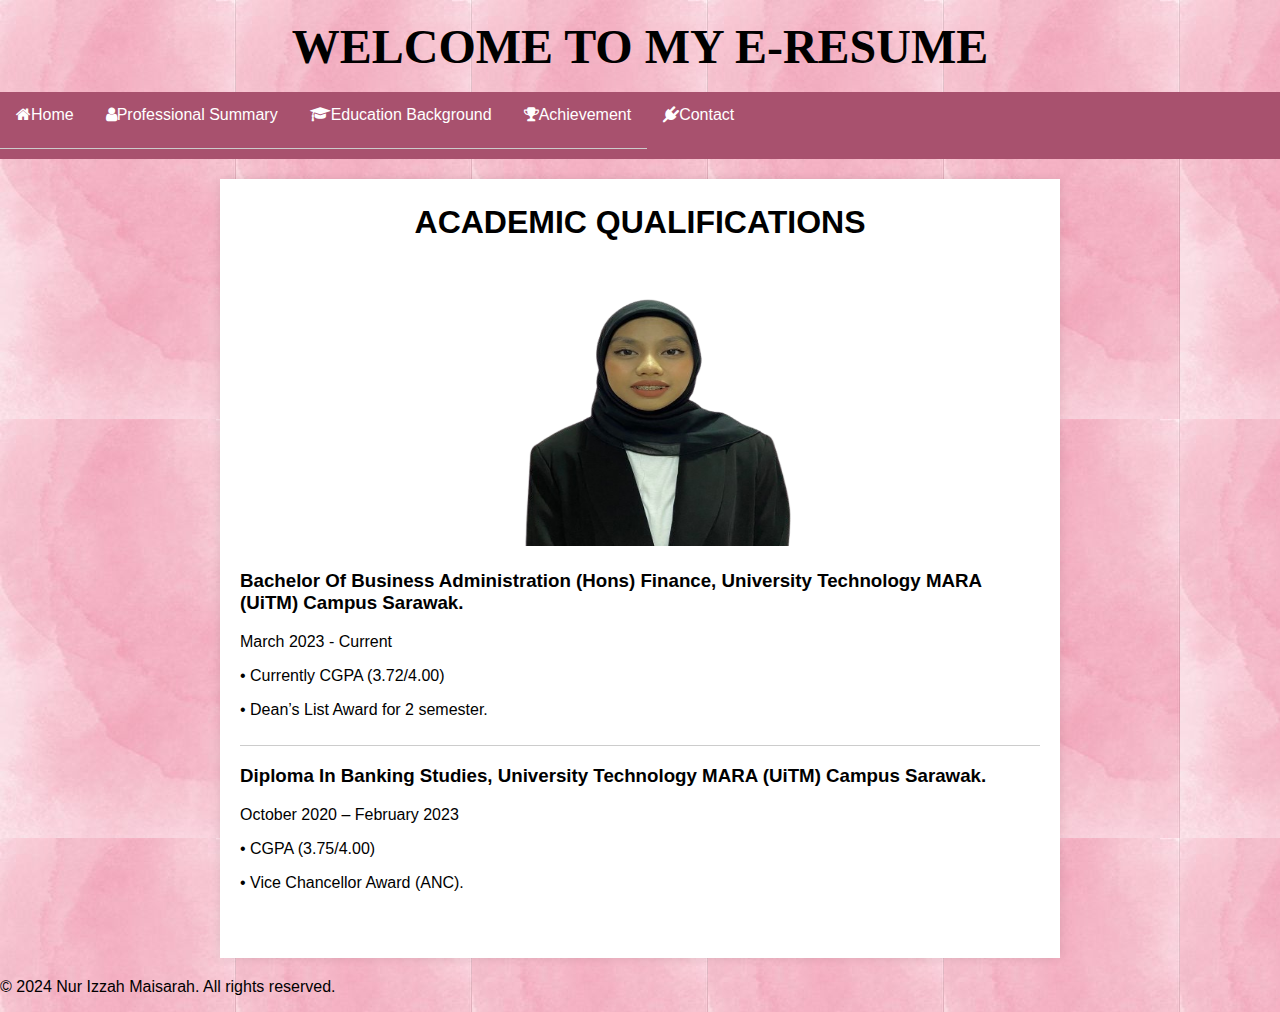
==== academic.html @ 82730ea6 "Add files via upload" ====
<!DOCTYPE html>
<html lang="en">
<head>
    <meta charset="UTF-8">
    <title>E-Resume of Nur Izzah Maisarah</title>
    <link rel="stylesheet" href="academic.css">
    <link rel="stylesheet" href="https://stackpath.bootstrapcdn.com/font-awesome/4.7.0/css/font-awesome.min.css">
</head>
<body>
    <body>
    <h3 align="center">
        <strong><font face="fantasy" size="20"> WELCOME TO MY E-RESUME</font></strong>
    </h3>
    <div class="menu-bar">
    <ul>
    <li class="active"><a href="index.html"><i class="fa fa-home"></i>Home</a></li>
        <li class="active"><a href="professional.html"><i class="fa fa-user"></i>Professional Summary</a>
        </li>
        <li class="active"><a href="#"><i class="fa fa-graduation-cap" aria-hidden="true"></i>Education Background</a>
        <div class="sub-menu-1">
                <ul>
                    <li class="active"><a href="academic.html">Academic Qualifications</a></li>
                    <li class="active"><a href="extracurriculum.html">Curricular Activities</a></li>
                    </ul>
        </div>
        </li>
        <li class="active"><a href="#"><i class="fa fa-trophy" aria-hidden="true"></i>Achievement</a>
           <div class="sub-menu-1">
                    <ul>
                         <li class="active"><a href="myachievement.html">My Achievement</a></li> 
             	    </ul>
 		   </div> 
            
        <li class="active"><a href="#"><i class="fa fa-plug" aria-hidden="true"></i>Contact</a>
            <div class="sub-menu-1">
                <ul>
                     <li class="active"><a href="contact.html">Contact Me</a></li>
                </ul>
            </div>
        </li>
            </ul>
        </div> 

    <div class="resume">
        <header>
            <h1>ACADEMIC QUALIFICATIONS</h1>
            <p> <img class="centered-image" src="myself.png" width="400" height="300" alt="Description of image"></p>
           
        </header>
            <section class="section">
                <h2></h2>
                <ul>
                    <li>
                        <h3>Bachelor Of Business Administration (Hons) Finance, University Technology MARA (UiTM) Campus Sarawak.</h3>
                        <p>March 2023 - Current</p>
                        <p>• Currently CGPA (3.72/4.00)</p>
                        <p>• Dean’s List Award for 2 semester.</p>
                    </li>
                    <li>
                        <h3>Diploma In Banking Studies, University Technology MARA (UiTM) Campus Sarawak.</h3>
                        <p>October 2020 – February 2023</p>
                        <p>• CGPA (3.75/4.00)</p>
                        <p>• Vice Chancellor Award (ANC).</p></li>
                    </li>
                </ul>
            </section>
    </div>
        <footer>
    <div class="copyright">
        <p>&copy; 2024 Nur Izzah Maisarah. All rights reserved.</p>
    </div>
  </footer>
</body>
    </body>
</html>
---- academic.css ----
body {
    background-image :url(bgpage3.jpg);
    font-family: Arial, sans-serif;
    margin: 0;
    padding: 0;
    
}

.resume {
    max-width: 800px;
    margin: 20px auto;
    padding: 20px;
    background-color: #fff;
    box-shadow: 0 0 10px rgba(0, 0, 0, 0.1);
}

header {
    text-align: center;
    margin-bottom: 20px;
}

header h1 {
    margin: 5px 0;
}

header p {
    margin: 5px 0;
    color: #888;S
}

section {
    margin-bottom: 20px;
}

h2 {
    margin-bottom: 10px;
}
p.justified {
    text-align: justify;
}
ul {
    list-style: none;
    padding: 0;
}

li {
    border-bottom: 1px solid #ccc;
    padding-bottom: 10px;
    margin-bottom: 10px;
}

li:last-child {
    border-bottom: none;
    margin-bottom: 0;
}
.menu-bar ul {
    list-style: none;
    margin: 0;
    padding: 0;
    background-color: #A8516E;
    overflow: hidden;
}

.menu-bar ul li {
    float: left;
}

.menu-bar ul li a {
    display: block;
    color: white;
    text-align: center;
    padding: 14px 16px;
    text-decoration: none;
}

.menu-bar ul li a:hover {
    background-color: black;
    color: black;
}

.sub-menu-1 {
    display: none;
    position: absolute;
    background-color: #f9f9f9;
    min-width: 160px;
    box-shadow: 0px 8px 16px 0px rgba(0,0,0,0.2);
    z-index: 1;
}

.menu-bar ul li:hover .sub-menu-1 {
    display: block;
}

.sub-menu-1 ul {
    list-style: none;
    padding: 0;
    margin: 0;
}

.sub-menu-1 ul li a {
    display: block;
    color: white;
    padding: 12px 16px;
    text-decoration: none;
}

.sub-menu-1 ul li a:hover {
    background-color: #ddd;
}
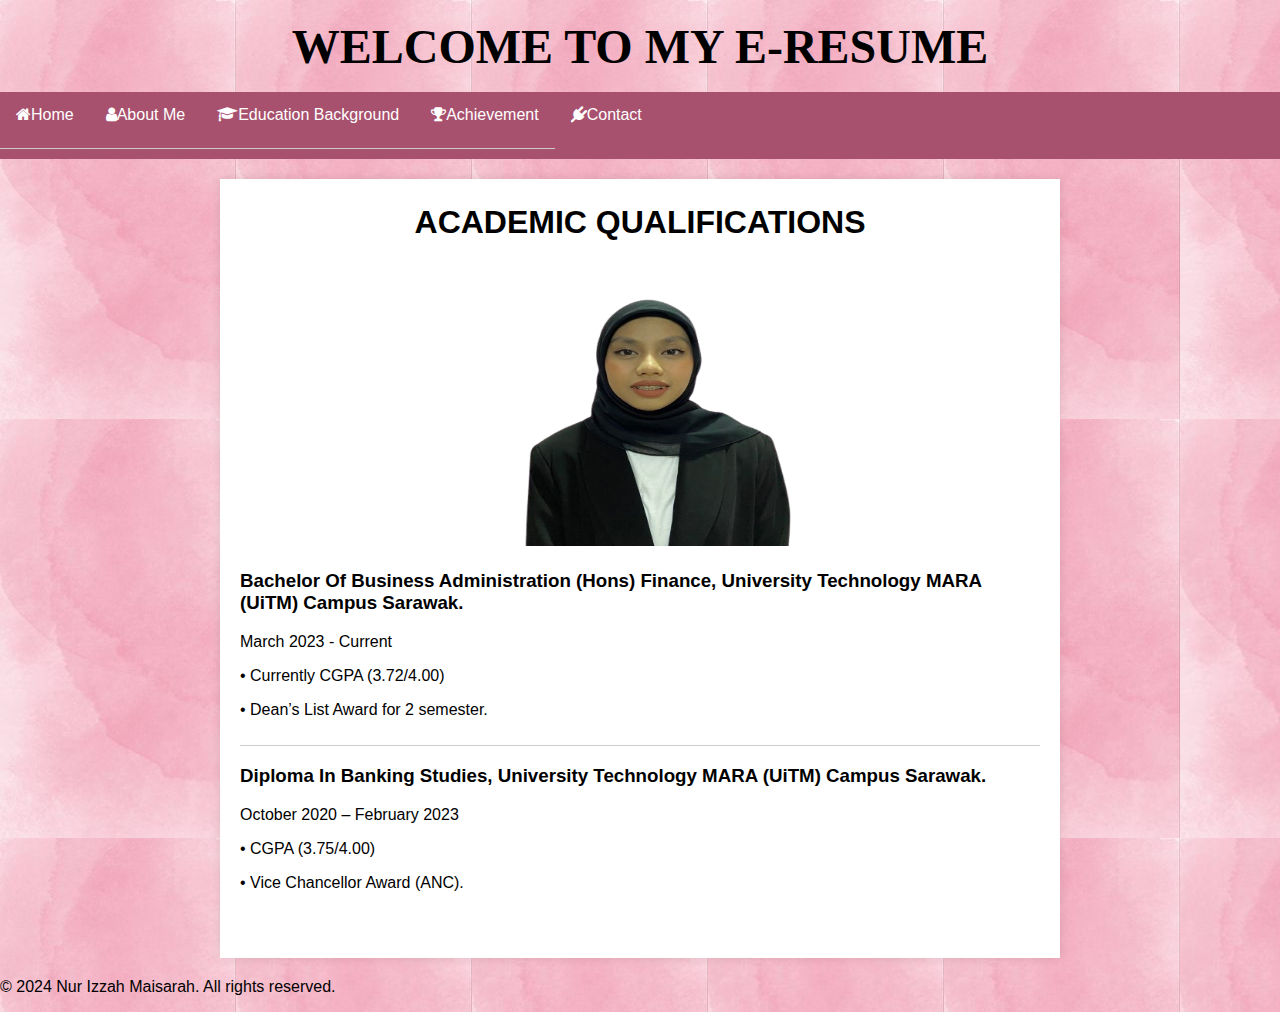
==== commit 8bd3e9e2: "academic.html" ====
--- a/academic.html
+++ b/academic.html
@@ -14,7 +14,7 @@
     <div class="menu-bar">
     <ul>
     <li class="active"><a href="index.html"><i class="fa fa-home"></i>Home</a></li>
-        <li class="active"><a href="professional.html"><i class="fa fa-user"></i>Professional Summary</a>
+        <li class="active"><a href="professional.html"><i class="fa fa-user"></i>About Me</a>
         </li>
         <li class="active"><a href="#"><i class="fa fa-graduation-cap" aria-hidden="true"></i>Education Background</a>
         <div class="sub-menu-1">
--- a/academic.css
+++ b/academic.css
@@ -75,8 +75,8 @@
 }
 
 .menu-bar ul li a:hover {
-    background-color: black;
-    color: black;
+    background-color: grey;
+    color: white;
 }
 
 .sub-menu-1 {
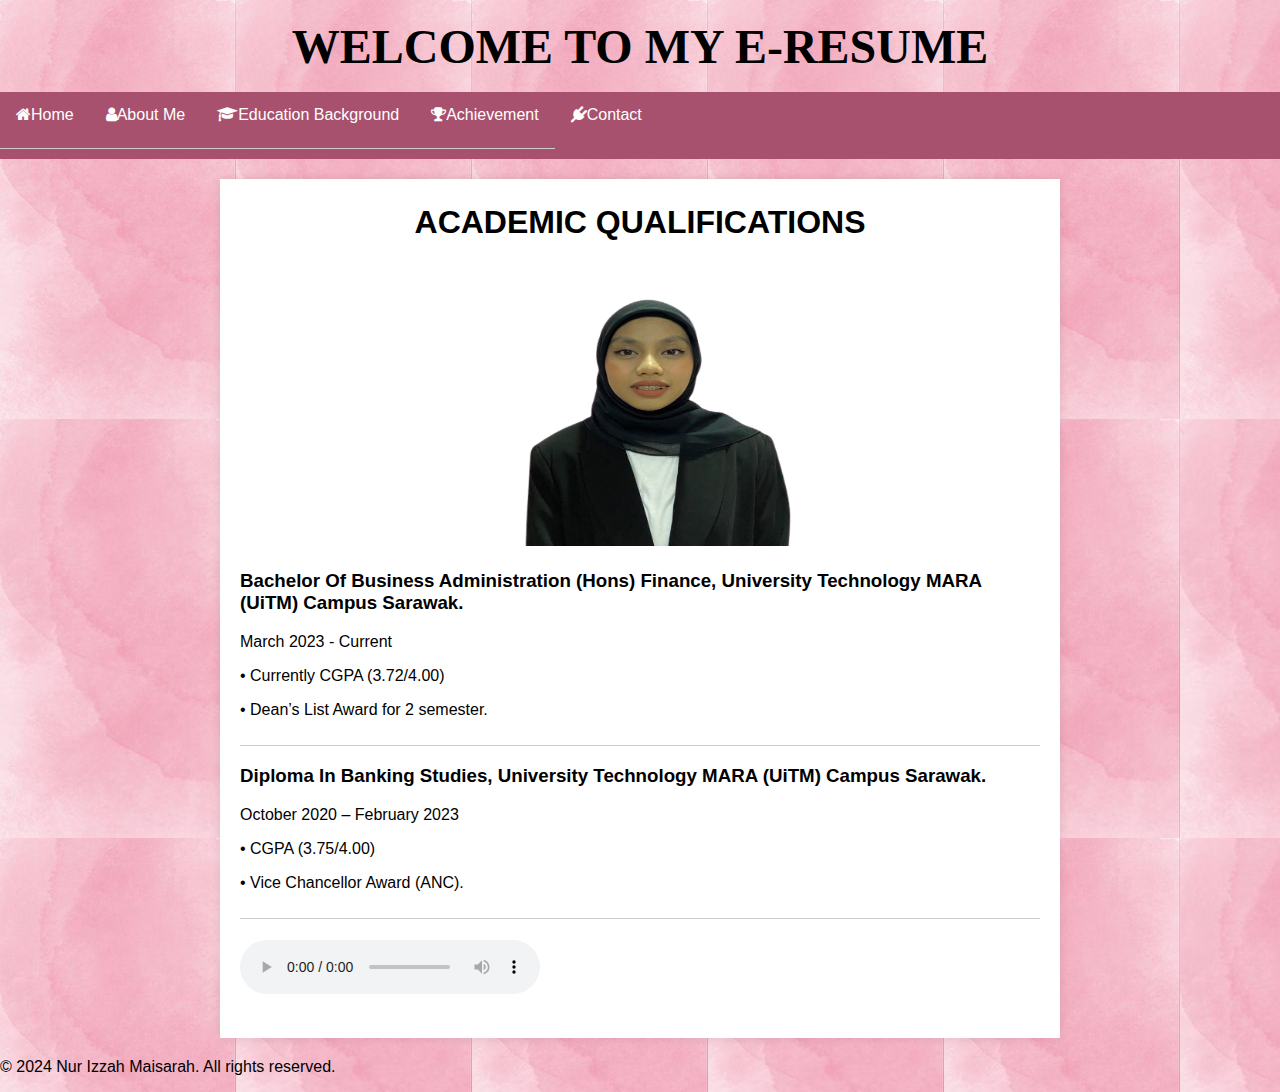
==== commit a227c506: "Update academic.html" ====
--- a/academic.html
+++ b/academic.html
@@ -61,6 +61,8 @@
                         <p>October 2020 – February 2023</p>
                         <p>• CGPA (3.75/4.00)</p>
                         <p>• Vice Chancellor Award (ANC).</p></li>
+                    <h1></h1>
+			<audio src="uitm.mp3" autoplay controls>
                     </li>
                 </ul>
             </section>
